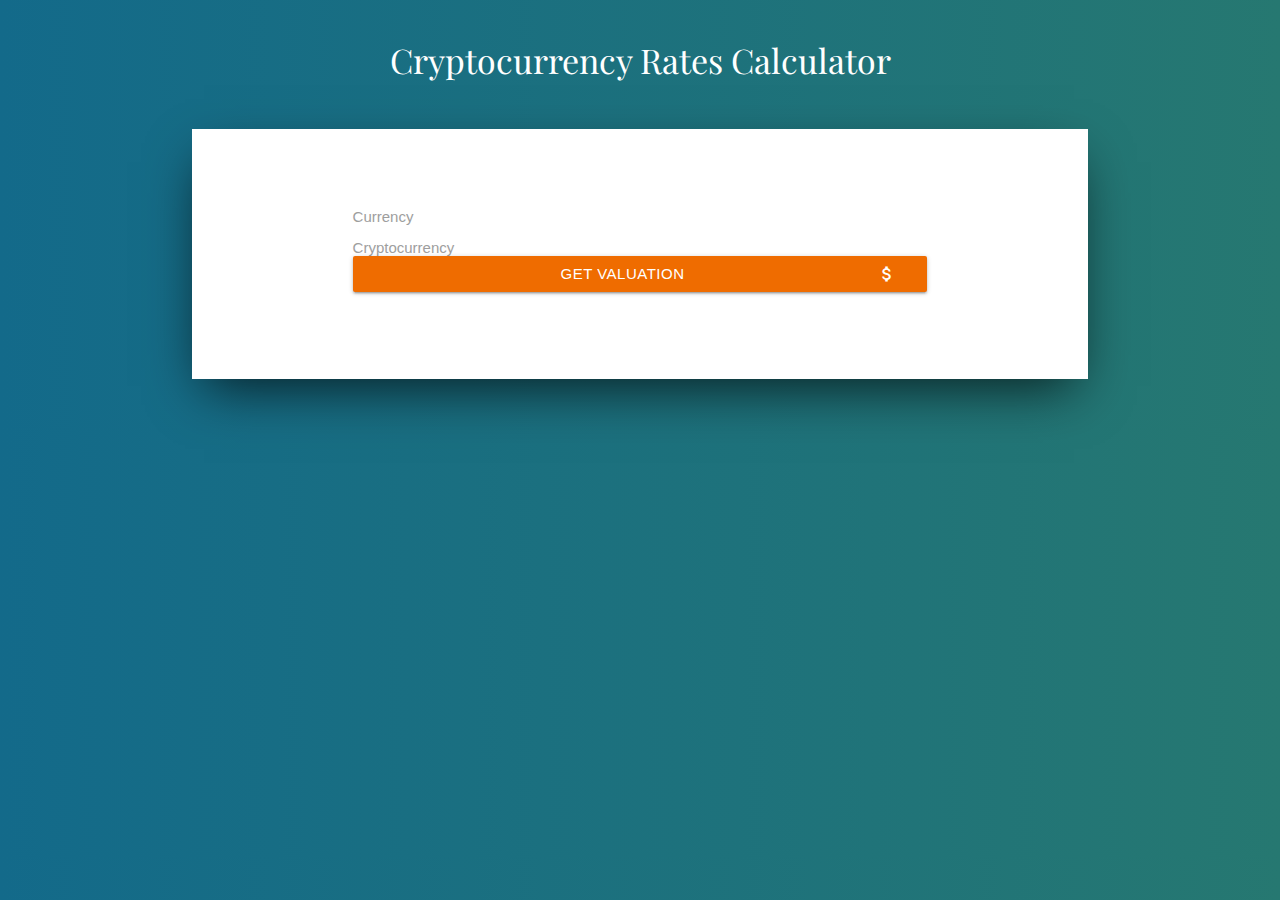
==== cryptocurrency Converter/index.html @ 015ed2bf "basic structure completed" ====
<!DOCTYPE html>
<html lang="en">
<head>
    <meta charset="UTF-8">
    <meta name="viewport" content="width=device-width, initial-scale=1.0">
    <meta http-equiv="X-UA-Compatible" content="ie=edge">
    <title>Document</title>
    <link href="https://fonts.googleapis.com/icon?family=Material+Icons" rel="stylesheet">
    <link rel="stylesheet" href="css/materialize.min.css">
    <link href="https://fonts.googleapis.com/css?family=Playfair+Display" rel="stylesheet">
</head>
<body>
    <div>
        <h1 class="center">Cryptocurrency Rates Calculator</h1>
    </div>
    <div class="container main-content">
        <!-- Page Content goes here -->
        <div class="row">
            <form class="col s8 offset-s2" id="form">
                <div class="row">
                    <div class="form">
                        <div class="input-field col s12">
                                <select id="currency">
                                    <option value="" disabled selected>- Select Currency - </option>
                                    <option value="USD">USD</option>
                                    <option value="GBP">GBP</option>
                                    <option value="EUR">Euro</option>
                                </select>
                                <label>Currency</label>
                        </div>    
                        <div class="input-field col s12">
                            <select id="cryptocurrency">
                                <option value="" disabled selected>- Select Cryptocurrency -</option>
                            </select>
                            <label>Cryptocurrency</label>
                        </div>
                        <div class="input-field col s12">
                            <button class="btn waves-effect waves-light orange darken-3" type="submit" name="action">Get Valuation
                                <i class="material-icons right">attach_money</i>
                            </button>
                        </div>
                        <div class="messages col s12"></div>
                        <div class="spinner"></div>
                        <div id="result" class="col s12"></div>
                    </div><!--.formulario-cotizar-->
                  
                </div>
            </form>
        </div>

      <!--Import jQuery before materialize.js-->
      <script type="text/javascript" src="https://code.jquery.com/jquery-3.2.1.min.js"></script>
      <script type="text/javascript" src="js/materialize.min.js"></script>


    <script src="js/cryptoAPI.js"></script>
    <script src="js/ui.js"></script>
    <script src="js/app.js"></script>

    <script>
            (function() {
                $(document).ready(function(){
                    setTimeout(() => {
                        $('select').select();
                    }, 4000);
                });
            })(jQuery);
        </script>
      <style>
          
          body {
            background: #136a8a; /* fallback for old browsers */
  background: -webkit-linear-gradient(to right, #136a8a, #267871); /* Chrome 10-25, Safari 5.1-6 */
  background: linear-gradient(to right, #136a8a, #267871); /* W3C, IE 10+/ Edge, Firefox 16+, Chrome 26+, Opera 12+, Safari 7+ */
          }
          h1 {
              font-size: 34px;
              color: white;
              font-family: 'Playfair Display', serif;
          }
          form {
              margin: 50px auto;
          }
          .main-content {
              margin: 50px auto;
              background-color: white;
              -webkit-box-shadow: -1px 20px 52px -13px rgba(0,0,0,0.75);
                -moz-box-shadow: -1px 20px 52px -13px rgba(0,0,0,0.75);
                box-shadow: -1px 20px 52px -13px rgba(0,0,0,0.75);
          }
          .messages {
              color: white;
          }
          #result {
                text-align: center;
          }
          .btn {
              width: 100%;
          }
          .spinner  {
              text-align: center;
          }
      </style>
</body>
</html>
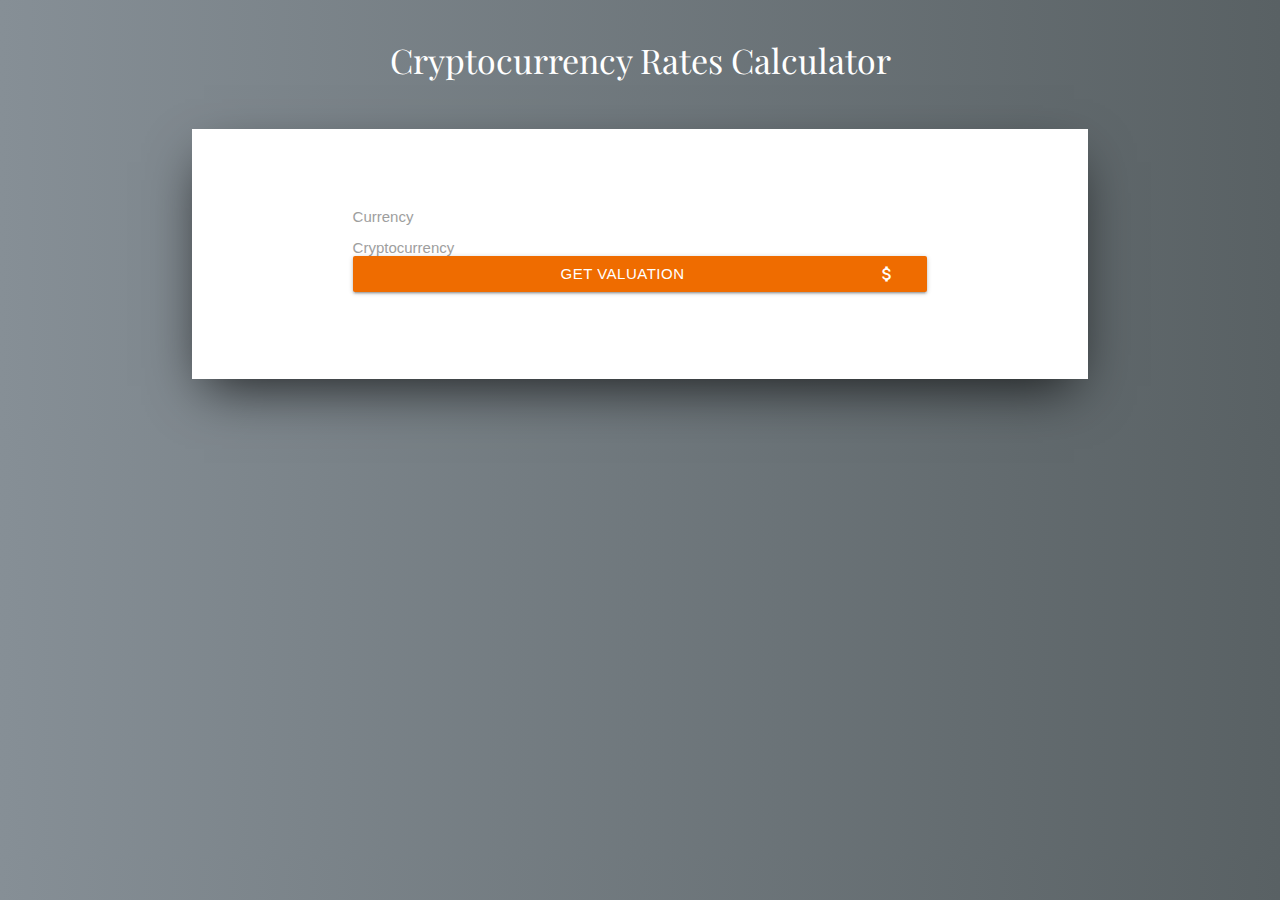
==== commit bb72b8ae: "App completed" ====
--- a/cryptocurrency Converter/index.html
+++ b/cryptocurrency Converter/index.html
@@ -4,7 +4,7 @@
     <meta charset="UTF-8">
     <meta name="viewport" content="width=device-width, initial-scale=1.0">
     <meta http-equiv="X-UA-Compatible" content="ie=edge">
-    <title>Document</title>
+    <title>Crypto Currency converter</title>
     <link href="https://fonts.googleapis.com/icon?family=Material+Icons" rel="stylesheet">
     <link rel="stylesheet" href="css/materialize.min.css">
     <link href="https://fonts.googleapis.com/css?family=Playfair+Display" rel="stylesheet">
@@ -22,9 +22,13 @@
                         <div class="input-field col s12">
                                 <select id="currency">
                                     <option value="" disabled selected>- Select Currency - </option>
-                                    <option value="USD">USD</option>
-                                    <option value="GBP">GBP</option>
-                                    <option value="EUR">Euro</option>
+                                    <option value="USD">United States Dollar</option>
+                                    <option value="GBP">Great Britain Pound</option>
+                                    <option value="HKD">Hong Kong Dollar</option>
+                                    <option value="MXN">Mexican Peso</option>
+                                    <option value="INR">Indian Rupees</option>
+                                    <option value="JPY">Japanese Yen</option>
+                                    <option value="THB">Thailand Baht</option>
                                 </select>
                                 <label>Currency</label>
                         </div>    
@@ -62,17 +66,14 @@
                 $(document).ready(function(){
                     setTimeout(() => {
                         $('select').select();
-                    }, 4000);
+                    }, 1000);
                 });
             })(jQuery);
         </script>
       <style>
           
           body {
-            background: #136a8a; /* fallback for old browsers */
-  background: -webkit-linear-gradient(to right, #136a8a, #267871); /* Chrome 10-25, Safari 5.1-6 */
-  background: linear-gradient(to right, #136a8a, #267871); /* W3C, IE 10+/ Edge, Firefox 16+, Chrome 26+, Opera 12+, Safari 7+ */
-          }
+            background-image: linear-gradient(to right, #868f96 0%, #596164 100%);           }
           h1 {
               font-size: 34px;
               color: white;
